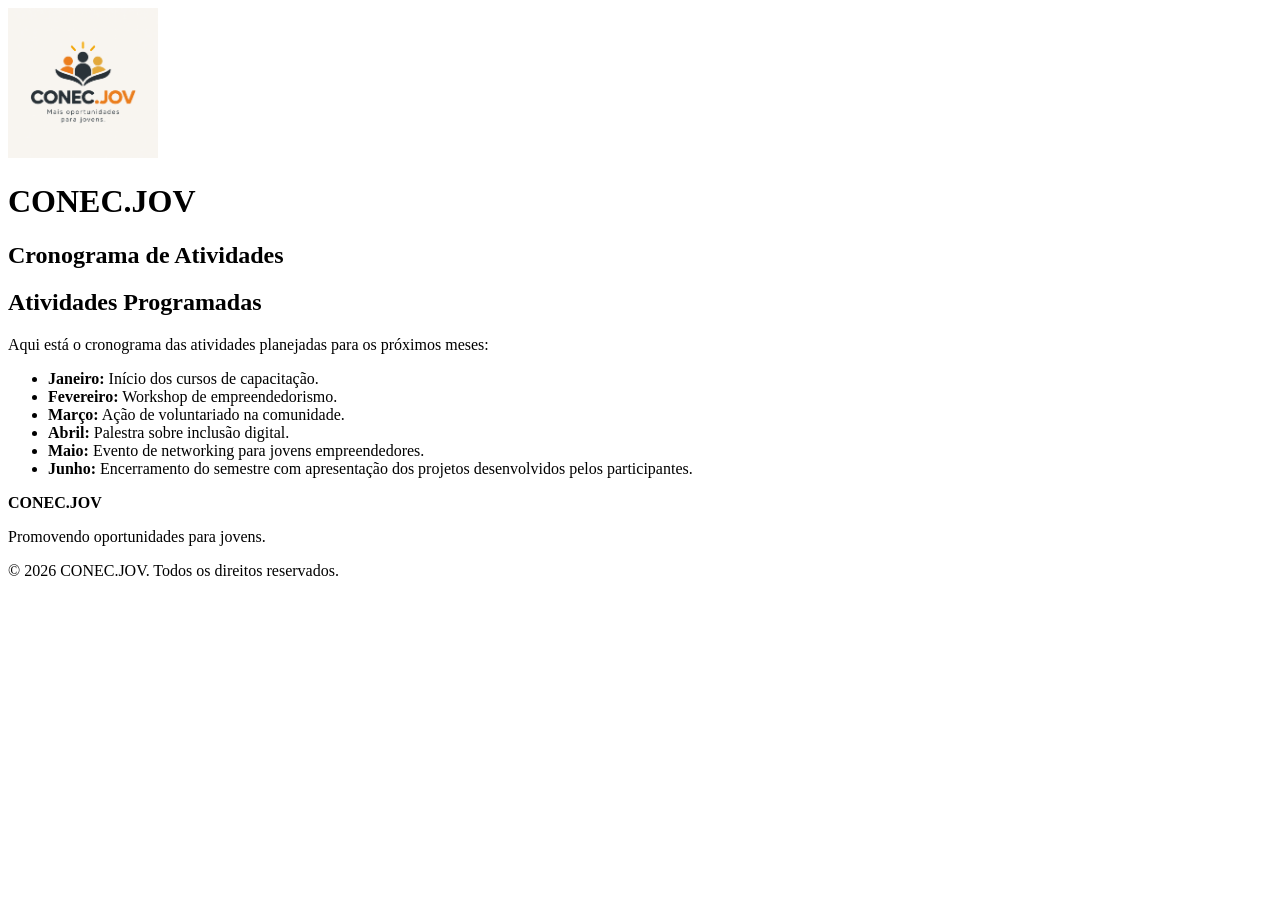
==== cronograma.html @ 0f17b740 "Atualiza páginas do site" ====
<!DOCTYPE html>
<html lang="pt-br">

<head>
    <meta charset="UTF-8">
    <meta name="viewport" content="width=device-width, initial-scale=1.0">
    <title>Cronograma</title>
</head>

<body>

    <header>
        <img src="imagens/logo.png" alt="Logo da CONEC.JOV" width="150" height="150">
        <h1>CONEC.JOV</h1>
        <h2>Cronograma de Atividades</h2>
    </header>

    <main>

        <h2>Atividades Programadas</h2>

        <p>
            Aqui está o cronograma das atividades planejadas para os próximos meses:
        </p>

        <ul>
            <li><strong>Janeiro:</strong> Início dos cursos de capacitação.</li>
            <li><strong>Fevereiro:</strong> Workshop de empreendedorismo.</li>
            <li><strong>Março:</strong> Ação de voluntariado na comunidade.</li>
            <li><strong>Abril:</strong> Palestra sobre inclusão digital.</li>
            <li><strong>Maio:</strong> Evento de networking para jovens empreendedores.</li>
            <li><strong>Junho:</strong> Encerramento do semestre com apresentação dos projetos desenvolvidos pelos participantes.</li>
        </ul>

    </main>

    <footer>
        <p><strong>CONEC.JOV</strong></p>
        <p>Promovendo oportunidades para jovens.</p>
        <p>&copy; 2026 CONEC.JOV. Todos os direitos reservados.</p>
    </footer>

</body>

</html>
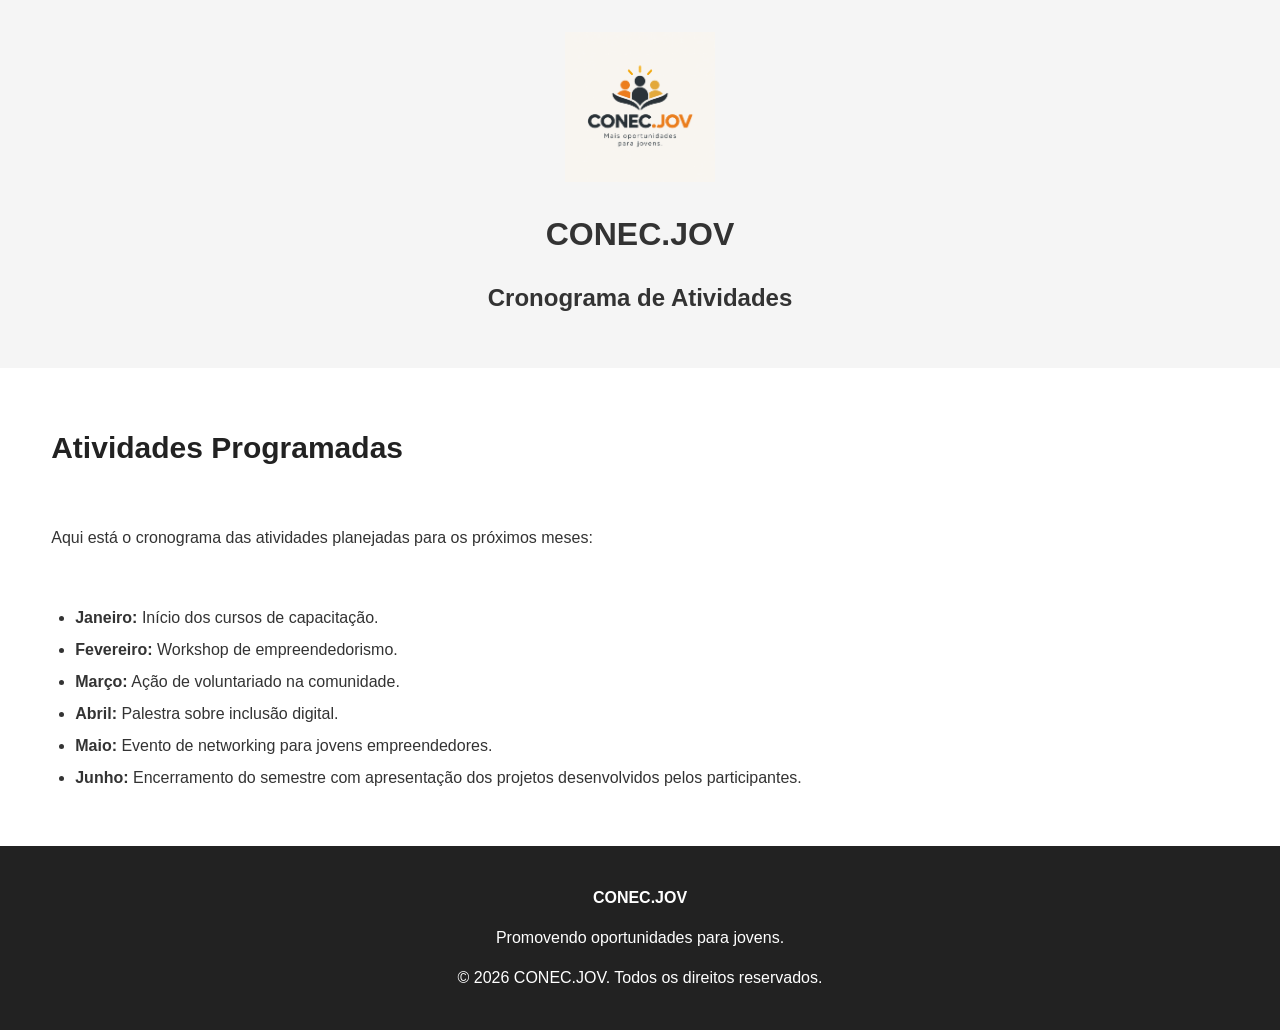
==== commit feee8bd2: "Atualiza projeto" ====
--- a/cronograma.html
+++ b/cronograma.html
@@ -4,6 +4,7 @@
 <head>
     <meta charset="UTF-8">
     <meta name="viewport" content="width=device-width, initial-scale=1.0">
+    <link rel="stylesheet" href="style.css">
     <title>Cronograma</title>
 </head>
 
@@ -40,6 +41,8 @@
         <p>&copy; 2026 CONEC.JOV. Todos os direitos reservados.</p>
     </footer>
 
+<script src="script.js"></script>
+
 </body>
 
 </html>
--- a/style.css
+++ b/style.css
@@ -0,0 +1,660 @@
+/* =========================================
+   DESIGN SYSTEM - CONEC.JOV
+   ========================================= */
+
+:root {
+
+    /* CORES PRIMÁRIAS */
+    --cor-primaria: #FF6600;
+    --cor-primaria-hover: #E65C00;
+
+    /* CORES NEUTRAS */
+    --cor-neutra-900: #222222;
+    --cor-neutra-700: #333333;
+    --cor-neutra-500: #666666;
+    --cor-neutra-200: #CCCCCC;
+    --cor-neutra-100: #F5F5F5;
+    --cor-neutra-50: #FFFFFF;
+
+    /* TIPOGRAFIA - CINCO TAMANHOS */
+    --tamanho-texto: 16px;
+    --tamanho-texto-destaque: 18px;
+    --tamanho-subtitulo: 24px;
+    --tamanho-titulo: 30px;
+    --tamanho-titulo-principal: 36px;
+
+    --fonte-principal: Arial, sans-serif;
+
+    /* ESPAÇAMENTOS - ESCALA MODULAR */
+    --espaco-1: 8px;
+    --espaco-2: 16px;
+    --espaco-3: 24px;
+    --espaco-4: 32px;
+    --espaco-5: 40px;
+}
+
+
+/* =========================================
+   CONFIGURAÇÕES GERAIS
+   ========================================= */
+
+* {
+    box-sizing: border-box;
+}
+
+body {
+    margin: 0;
+    font-family: var(--fonte-principal);
+    font-size: var(--tamanho-texto);
+    color: var(--cor-neutra-700);
+    background-color: var(--cor-neutra-50);
+    line-height: 1.5;
+}
+
+
+/* =========================================
+   CABEÇALHO
+   ========================================= */
+
+header {
+    padding: var(--espaco-4);
+    text-align: center;
+    background-color: var(--cor-neutra-100);
+}
+
+.cabecalho {
+    display: flex;
+    align-items: center;
+    justify-content: center;
+    gap: var(--espaco-3);
+}
+
+.cabecalho img {
+    width: 150px;
+    height: 150px;
+    object-fit: contain;
+}
+
+.cabecalho h1 {
+    font-size: var(--tamanho-titulo-principal);
+    color: var(--cor-neutra-900);
+    margin: 0;
+}
+
+
+/* =========================================
+   MENU DE NAVEGAÇÃO
+   ========================================= */
+
+nav {
+    background-color: var(--cor-neutra-900);
+    padding: var(--espaco-2);
+}
+
+nav ul {
+    display: flex;
+    justify-content: center;
+    align-items: center;
+    flex-wrap: wrap;
+    gap: var(--espaco-2);
+
+    margin: 0;
+    padding: 0;
+    list-style: none;
+}
+
+nav a {
+    display: inline-block;
+    padding: var(--espaco-1) var(--espaco-2);
+
+    background-color: var(--cor-primaria);
+    color: var(--cor-neutra-50);
+
+    text-decoration: none;
+    border-radius: var(--espaco-1);
+
+    font-size: var(--tamanho-texto);
+    font-weight: bold;
+    white-space: nowrap;
+}
+
+nav a:hover {
+    background-color: var(--cor-primaria-hover);
+}
+
+
+/* =========================================
+   GRID PRINCIPAL DE 12 COLUNAS
+   ========================================= */
+
+main {
+    display: grid;
+
+    /* Divide o conteúdo em 12 colunas iguais */
+    grid-template-columns: repeat(12, minmax(0, 1fr));
+
+    /* Espaço entre as colunas e linhas */
+    gap: var(--espaco-3);
+
+    width: 90%;
+    max-width: 1400px;
+
+    margin: 0 auto;
+    padding: var(--espaco-4) 0;
+}
+
+/* Por padrão, os elementos ocupam as 12 colunas */
+main > * {
+    grid-column: span 12;
+}
+
+/* As seções podem ocupar metade do espaço */
+main > section {
+    grid-column: span 6;
+
+    padding: var(--espaco-3);
+    margin: 0;
+
+    background-color: var(--cor-neutra-100);
+    border-radius: var(--espaco-1);
+}
+
+
+/* =========================================
+   TÍTULOS E TEXTOS
+   ========================================= */
+
+main h2 {
+    font-size: var(--tamanho-titulo);
+    color: var(--cor-neutra-900);
+    margin-bottom: var(--espaco-2);
+}
+
+main h3 {
+    font-size: var(--tamanho-subtitulo);
+    color: var(--cor-neutra-700);
+}
+
+main p {
+    font-size: var(--tamanho-texto);
+    color: var(--cor-neutra-700);
+}
+
+
+/* =========================================
+   IMAGENS
+   ========================================= */
+
+main img {
+    max-width: 100%;
+    height: auto;
+}
+
+
+/* =========================================
+   LISTAS E LINKS
+   ========================================= */
+
+main ul {
+    padding-left: var(--espaco-3);
+}
+
+main li {
+    margin-bottom: var(--espaco-1);
+}
+
+main a {
+    color: var(--cor-primaria);
+    font-size: var(--tamanho-texto);
+    font-weight: bold;
+}
+
+
+/* =========================================
+   FORMULÁRIOS
+   ========================================= */
+
+form {
+    max-width: 600px;
+}
+
+label {
+    display: block;
+    margin-bottom: var(--espaco-1);
+    font-size: var(--tamanho-texto);
+    font-weight: bold;
+}
+
+input,
+textarea,
+select {
+    width: 100%;
+    padding: var(--espaco-1);
+    margin-bottom: var(--espaco-2);
+
+    border: 1px solid var(--cor-neutra-200);
+    border-radius: var(--espaco-1);
+
+    font-size: var(--tamanho-texto);
+}
+
+textarea {
+    min-height: 120px;
+    resize: vertical;
+}
+
+input:focus,
+textarea:focus,
+select:focus {
+    outline: 2px solid var(--cor-primaria);
+    outline-offset: 2px;
+}
+
+
+/* =========================================
+   BOTÕES DE FORMULÁRIO
+   ========================================= */
+
+button,
+input[type="submit"] {
+    padding: var(--espaco-1) var(--espaco-2);
+
+    background-color: var(--cor-primaria);
+    color: var(--cor-neutra-50);
+
+    border: none;
+    border-radius: var(--espaco-1);
+
+    font-size: var(--tamanho-texto);
+    font-weight: bold;
+    cursor: pointer;
+}
+
+button:hover,
+input[type="submit"]:hover {
+    background-color: var(--cor-primaria-hover);
+}
+
+
+/* =========================================
+   RODAPÉ
+   ========================================= */
+
+footer {
+    padding: var(--espaco-3);
+    text-align: center;
+
+    background-color: var(--cor-neutra-900);
+    color: var(--cor-neutra-50);
+}
+
+footer p {
+    font-size: var(--tamanho-texto);
+}
+
+
+/* =========================================
+   BREAKPOINT 1 - TELAS ATÉ 1400px
+   Monitores e notebooks menores
+   ========================================= */
+
+@media (max-width: 1400px) {
+
+    main {
+        max-width: 1200px;
+        width: 92%;
+    }
+
+    main > section {
+        padding: var(--espaco-3);
+    }
+}
+
+
+/* =========================================
+   BREAKPOINT 2 - TELAS ATÉ 1200px
+   Notebooks e telas intermediárias
+   ========================================= */
+
+@media (max-width: 1200px) {
+
+    main {
+        width: 94%;
+        gap: var(--espaco-2);
+    }
+
+    nav ul {
+        gap: var(--espaco-1);
+    }
+}
+
+
+/* =========================================
+   BREAKPOINT 3 - TELAS ATÉ 992px
+   Tablets na horizontal
+   ========================================= */
+
+@media (max-width: 992px) {
+
+    .cabecalho h1 {
+        font-size: var(--tamanho-titulo);
+    }
+
+    main {
+        width: 94%;
+    }
+
+    main > section {
+        grid-column: span 6;
+    }
+
+    nav a {
+        padding: var(--espaco-1);
+    }
+}
+
+
+/* =========================================
+   BREAKPOINT 4 - TELAS ATÉ 768px
+   Tablets na vertical e telas menores
+   ========================================= */
+
+@media (max-width: 768px) {
+
+    header {
+        padding: var(--espaco-3);
+    }
+
+    .cabecalho {
+        flex-direction: column;
+    }
+
+    .cabecalho h1 {
+        font-size: var(--tamanho-subtitulo);
+    }
+
+    main {
+        width: 92%;
+        grid-template-columns: repeat(12, minmax(0, 1fr));
+    }
+
+    /* Cada seção ocupa a largura inteira */
+    main > section {
+        grid-column: span 12;
+    }
+
+    nav ul {
+        gap: var(--espaco-1);
+    }
+}
+
+
+/* =========================================
+   BREAKPOINT 5 - TELAS ATÉ 576px
+   Celulares
+   ========================================= */
+
+@media (max-width: 576px) {
+
+    header {
+        padding: var(--espaco-2);
+    }
+
+    .cabecalho img {
+        width: 110px;
+        height: 110px;
+    }
+
+    .cabecalho h1 {
+        font-size: var(--tamanho-titulo);
+    }
+
+    nav {
+        padding: var(--espaco-1);
+    }
+
+    nav ul {
+        gap: var(--espaco-1);
+    }
+
+    nav a {
+        padding: 8px 10px;
+        font-size: 14px;
+    }
+
+    main {
+        width: 94%;
+        padding: var(--espaco-2) 0;
+        gap: var(--espaco-2);
+    }
+
+    main h2 {
+        font-size: var(--tamanho-subtitulo);
+    }
+
+    main h3 {
+        font-size: var(--tamanho-texto-destaque);
+    }
+
+    main > section {
+        padding: var(--espaco-2);
+    }
+
+    footer {
+        padding: var(--espaco-2);
+    }
+}
+
+
+/* ==============================
+   DROPDOWN
+   ============================== */
+
+.dropdown {
+    position: relative;
+}
+
+.dropdown-menu {
+    display: none;
+    position: absolute;
+    top: 100%;
+    left: 0;
+    min-width: 200px;
+    padding: var(--espaco-1);
+    margin: 0;
+    background-color: var(--cor-neutra-900);
+    list-style: none;
+    z-index: 10;
+}
+
+.dropdown:hover .dropdown-menu,
+.dropdown:focus-within .dropdown-menu {
+    display: block;
+}
+
+.dropdown-menu li {
+    margin: 0;
+}
+
+.dropdown-menu a {
+    display: block;
+    width: 100%;
+}
+
+
+/* ==============================
+   MENU HAMBÚRGUER
+   ============================== */
+
+.menu-hamburguer {
+    display: none;
+}
+
+
+/* ==============================
+   CARDS
+   ============================== */
+
+.card {
+    padding: var(--espaco-3);
+    background-color: var(--cor-neutra-100);
+    border-radius: var(--espaco-1);
+    transition: transform 0.2s, box-shadow 0.2s;
+}
+
+.card:hover {
+    transform: translateY(-3px);
+    box-shadow: 0 4px 10px rgba(0, 0, 0, 0.15);
+}
+
+
+/* ==============================
+   VALIDAÇÃO DOS FORMULÁRIOS
+   ============================== */
+
+input:valid,
+textarea:valid,
+select:valid {
+    border-color: #4CAF50;
+}
+
+input:invalid:not(:placeholder-shown),
+textarea:invalid:not(:placeholder-shown),
+select:invalid {
+    border-color: #D32F2F;
+}
+
+
+/* ==============================
+   MODAL
+   ============================== */
+
+.modal {
+    display: none;
+    position: fixed;
+    inset: 0;
+    align-items: center;
+    justify-content: center;
+    background-color: rgba(0, 0, 0, 0.6);
+    z-index: 100;
+}
+
+.modal.ativo {
+    display: flex;
+}
+
+.modal-conteudo {
+    width: 90%;
+    max-width: 500px;
+    padding: var(--espaco-4);
+    background-color: var(--cor-neutra-50);
+    border-radius: var(--espaco-1);
+    text-align: center;
+}
+
+.modal-fechar {
+    float: right;
+    border: none;
+    background: none;
+    font-size: 24px;
+    cursor: pointer;
+}
+
+
+/* ==============================
+   ALERTA CONTEXTUAL
+   ============================== */
+
+.alerta {
+    padding: var(--espaco-2);
+    margin: var(--espaco-2) 0;
+    border-radius: var(--espaco-1);
+    background-color: var(--cor-neutra-100);
+    border-left: 4px solid var(--cor-primaria);
+    color: #000000;
+}
+
+
+/* ==============================
+   TOAST
+   ============================== */
+
+.toast {
+    display: none;
+    position: fixed;
+    bottom: 20px;
+    right: 20px;
+    padding: var(--espaco-2) var(--espaco-3);
+    background-color: var(--cor-neutra-900);
+    color: var(--cor-neutra-50);
+    border-radius: var(--espaco-1);
+    box-shadow: 0 4px 10px rgba(0, 0, 0, 0.2);
+    z-index: 100;
+}
+
+.toast.ativo {
+    display: block;
+}
+
+
+/* ==============================
+   RESPONSIVIDADE DO MENU
+   ============================== */
+
+@media (max-width: 768px) {
+
+    .menu-hamburguer {
+        display: block;
+        margin: 0 auto;
+        padding: var(--espaco-1) var(--espaco-2);
+        background-color: var(--cor-primaria);
+        color: var(--cor-neutra-50);
+        border: none;
+        border-radius: var(--espaco-1);
+        font-size: 24px;
+        cursor: pointer;
+    }
+
+    nav ul {
+        display: none;
+        flex-direction: column;
+        width: 100%;
+        margin-top: var(--espaco-2);
+    }
+
+    nav ul.menu-aberto {
+        display: flex;
+    }
+
+    .dropdown-menu {
+        position: static;
+        width: 100%;
+    }
+}
+
+
+/* ==============================
+   ESTADOS INTERATIVOS DOS BOTÕES
+   ============================== */
+
+button,
+input[type="submit"] {
+    transition: background-color 0.2s, box-shadow 0.2s, opacity 0.2s;
+}
+
+button:focus,
+input[type="submit"]:focus {
+    outline: 2px solid var(--cor-primaria);
+    outline-offset: 2px;
+}
+
+button:active,
+input[type="submit"]:active {
+    opacity: 0.8;
+}
+
+button:disabled,
+input[type="submit"]:disabled {
+    opacity: 0.5;
+    cursor: not-allowed;
+}
